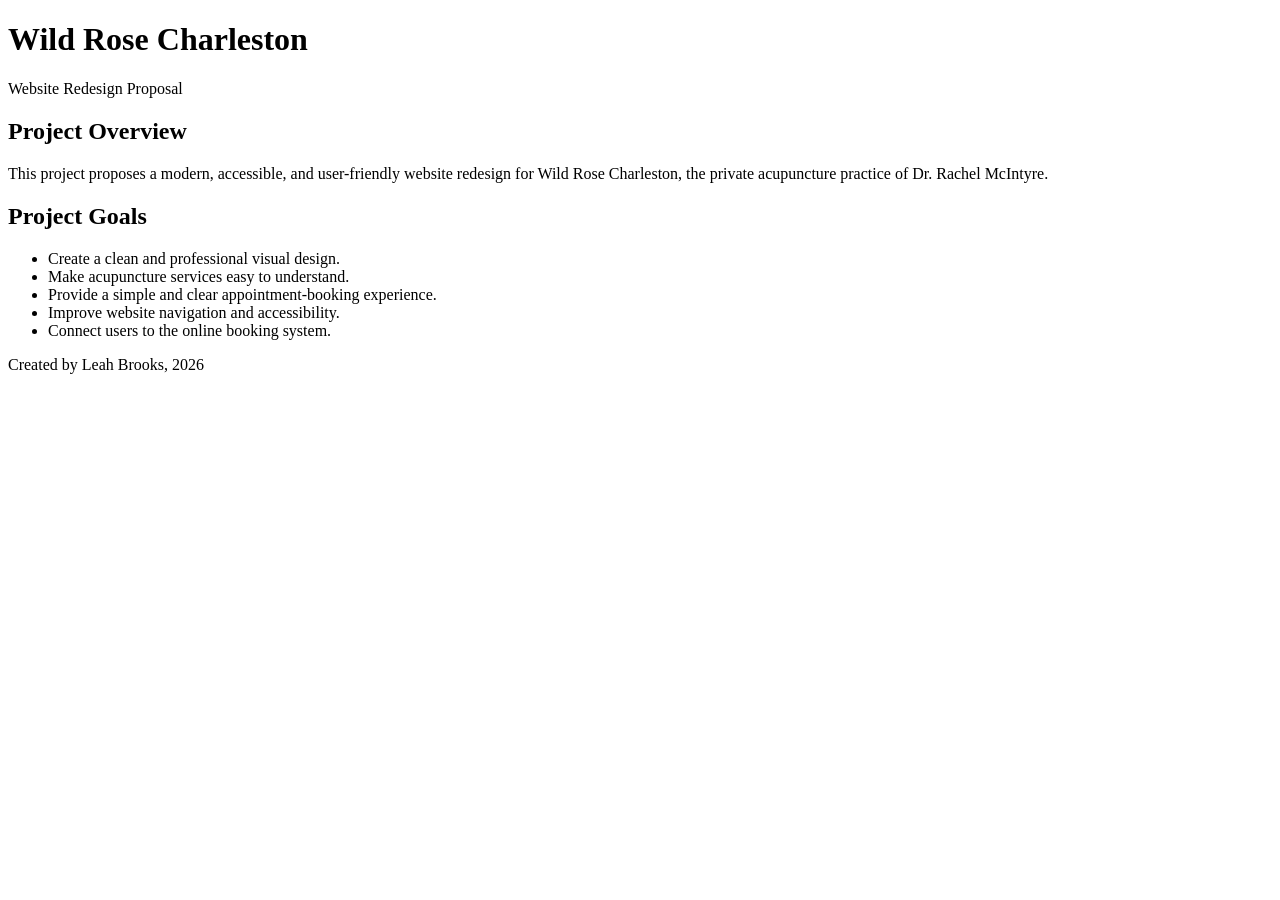
==== index.html @ e756a9b8 "Add initial HTML structure for website redesign proposal This HTML file outlines a website redesign " ====
<!--
Name: Leah Brooks
Date: August 16, 2026
-->

<!DOCTYPE html>
<html lang="en">
<head>
    <meta charset="UTF-8">
    <meta name="viewport" content="width=device-width, initial-scale=1.0">
    <title>Wild Rose Charleston Website Redesign</title>
</head>

<body>

    <header>
        <h1>Wild Rose Charleston</h1>
        <p>Website Redesign Proposal</p>
    </header>

    <main>
        <h2>Project Overview</h2>
        <p>
            This project proposes a modern, accessible, and user-friendly
            website redesign for Wild Rose Charleston, the private acupuncture
            practice of Dr. Rachel McIntyre.
        </p>

        <h2>Project Goals</h2>
        <ul>
            <li>Create a clean and professional visual design.</li>
            <li>Make acupuncture services easy to understand.</li>
            <li>Provide a simple and clear appointment-booking experience.</li>
            <li>Improve website navigation and accessibility.</li>
            <li>Connect users to the online booking system.</li>
        </ul>
    </main>

    <footer>
        <p>Created by Leah Brooks, 2026</p>
    </footer>

</body>
</html>
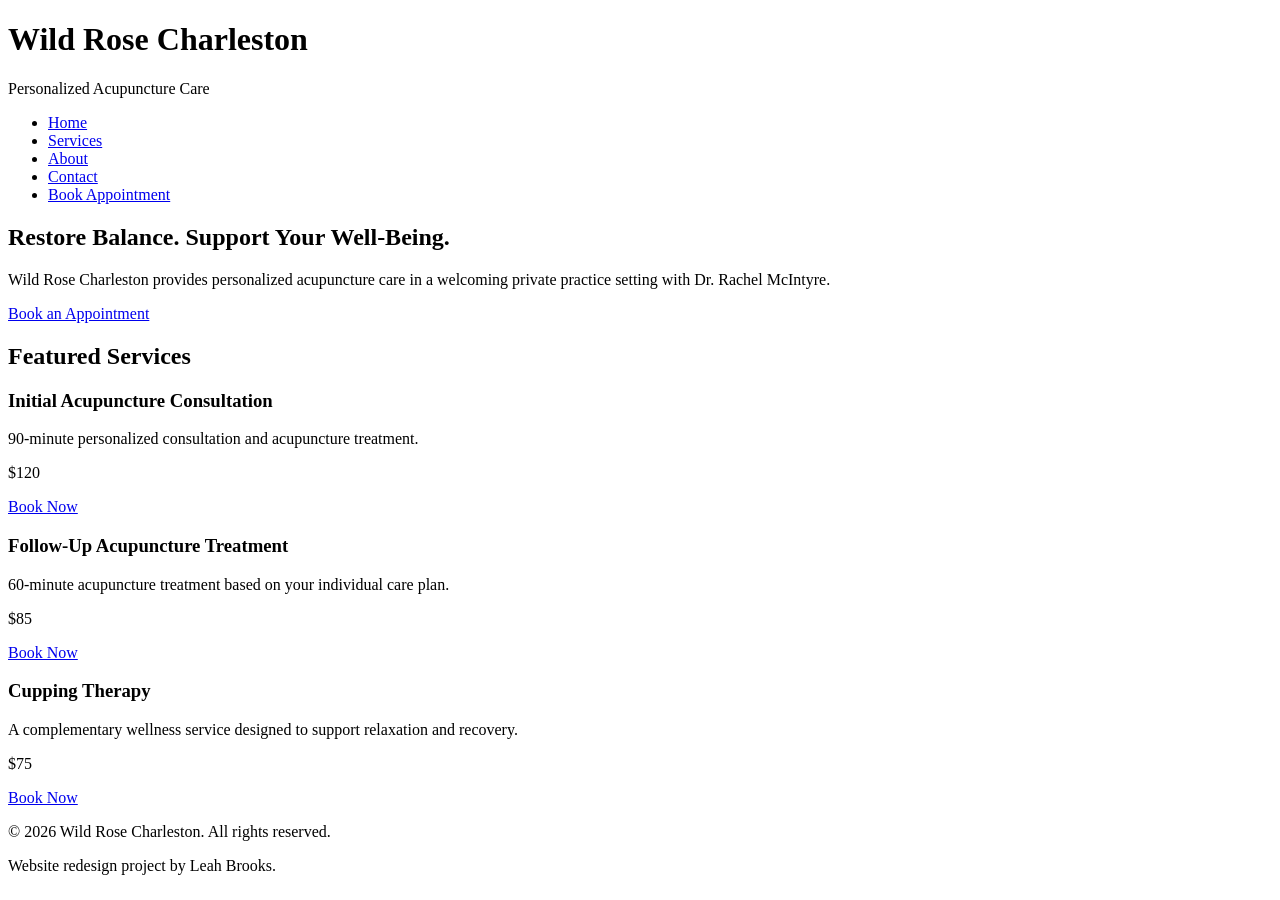
==== commit 9081b359: "changing file" ====
--- a/index.html
+++ b/index.html
@@ -8,37 +8,82 @@
 <head>
     <meta charset="UTF-8">
     <meta name="viewport" content="width=device-width, initial-scale=1.0">
-    <title>Wild Rose Charleston Website Redesign</title>
+    <meta name="description" content="Wild Rose Charleston - Personalized acupuncture care with Dr. Rachel McIntyre.">
+    <title>Wild Rose Charleston | Acupuncture</title>
+    <link rel="stylesheet" href="style.css">
 </head>
 
 <body>
 
-    <header>
+<header>
+    <div class="container">
         <h1>Wild Rose Charleston</h1>
-        <p>Website Redesign Proposal</p>
-    </header>
+        <p>Personalized Acupuncture Care</p>
 
-    <main>
-        <h2>Project Overview</h2>
-        <p>
-            This project proposes a modern, accessible, and user-friendly
-            website redesign for Wild Rose Charleston, the private acupuncture
-            practice of Dr. Rachel McIntyre.
-        </p>
+        <nav aria-label="Main navigation">
+            <ul>
+                <li><a href="index.html">Home</a></li>
+                <li><a href="services.html">Services</a></li>
+                <li><a href="about.html">About</a></li>
+                <li><a href="contact.html">Contact</a></li>
+                <li><a href="checkout.html">Book Appointment</a></li>
+            </ul>
+        </nav>
+    </div>
+</header>
 
-        <h2>Project Goals</h2>
-        <ul>
-            <li>Create a clean and professional visual design.</li>
-            <li>Make acupuncture services easy to understand.</li>
-            <li>Provide a simple and clear appointment-booking experience.</li>
-            <li>Improve website navigation and accessibility.</li>
-            <li>Connect users to the online booking system.</li>
-        </ul>
-    </main>
+<main>
 
-    <footer>
-        <p>Created by Leah Brooks, 2026</p>
-    </footer>
+    <section class="hero">
+        <div class="container">
+            <h2>Restore Balance. Support Your Well-Being.</h2>
+            <p>
+                Wild Rose Charleston provides personalized acupuncture care
+                in a welcoming private practice setting with Dr. Rachel McIntyre.
+            </p>
+            <a class="button" href="checkout.html">Book an Appointment</a>
+        </div>
+    </section>
+
+    <section class="services-preview">
+        <div class="container">
+            <h2>Featured Services</h2>
+
+            <div class="card-grid">
+
+                <article class="card">
+                    <h3>Initial Acupuncture Consultation</h3>
+                    <p>90-minute personalized consultation and acupuncture treatment.</p>
+                    <p class="price">$120</p>
+                    <a class="button" href="checkout.html">Book Now</a>
+                </article>
+
+                <article class="card">
+                    <h3>Follow-Up Acupuncture Treatment</h3>
+                    <p>60-minute acupuncture treatment based on your individual care plan.</p>
+                    <p class="price">$85</p>
+                    <a class="button" href="checkout.html">Book Now</a>
+                </article>
+
+                <article class="card">
+                    <h3>Cupping Therapy</h3>
+                    <p>A complementary wellness service designed to support relaxation and recovery.</p>
+                    <p class="price">$75</p>
+                    <a class="button" href="checkout.html">Book Now</a>
+                </article>
+
+            </div>
+        </div>
+    </section>
+
+</main>
+
+<footer>
+    <div class="container">
+        <p>&copy; 2026 Wild Rose Charleston. All rights reserved.</p>
+        <p>Website redesign project by Leah Brooks.</p>
+    </div>
+</footer>
 
 </body>
-</html>
+</html>
